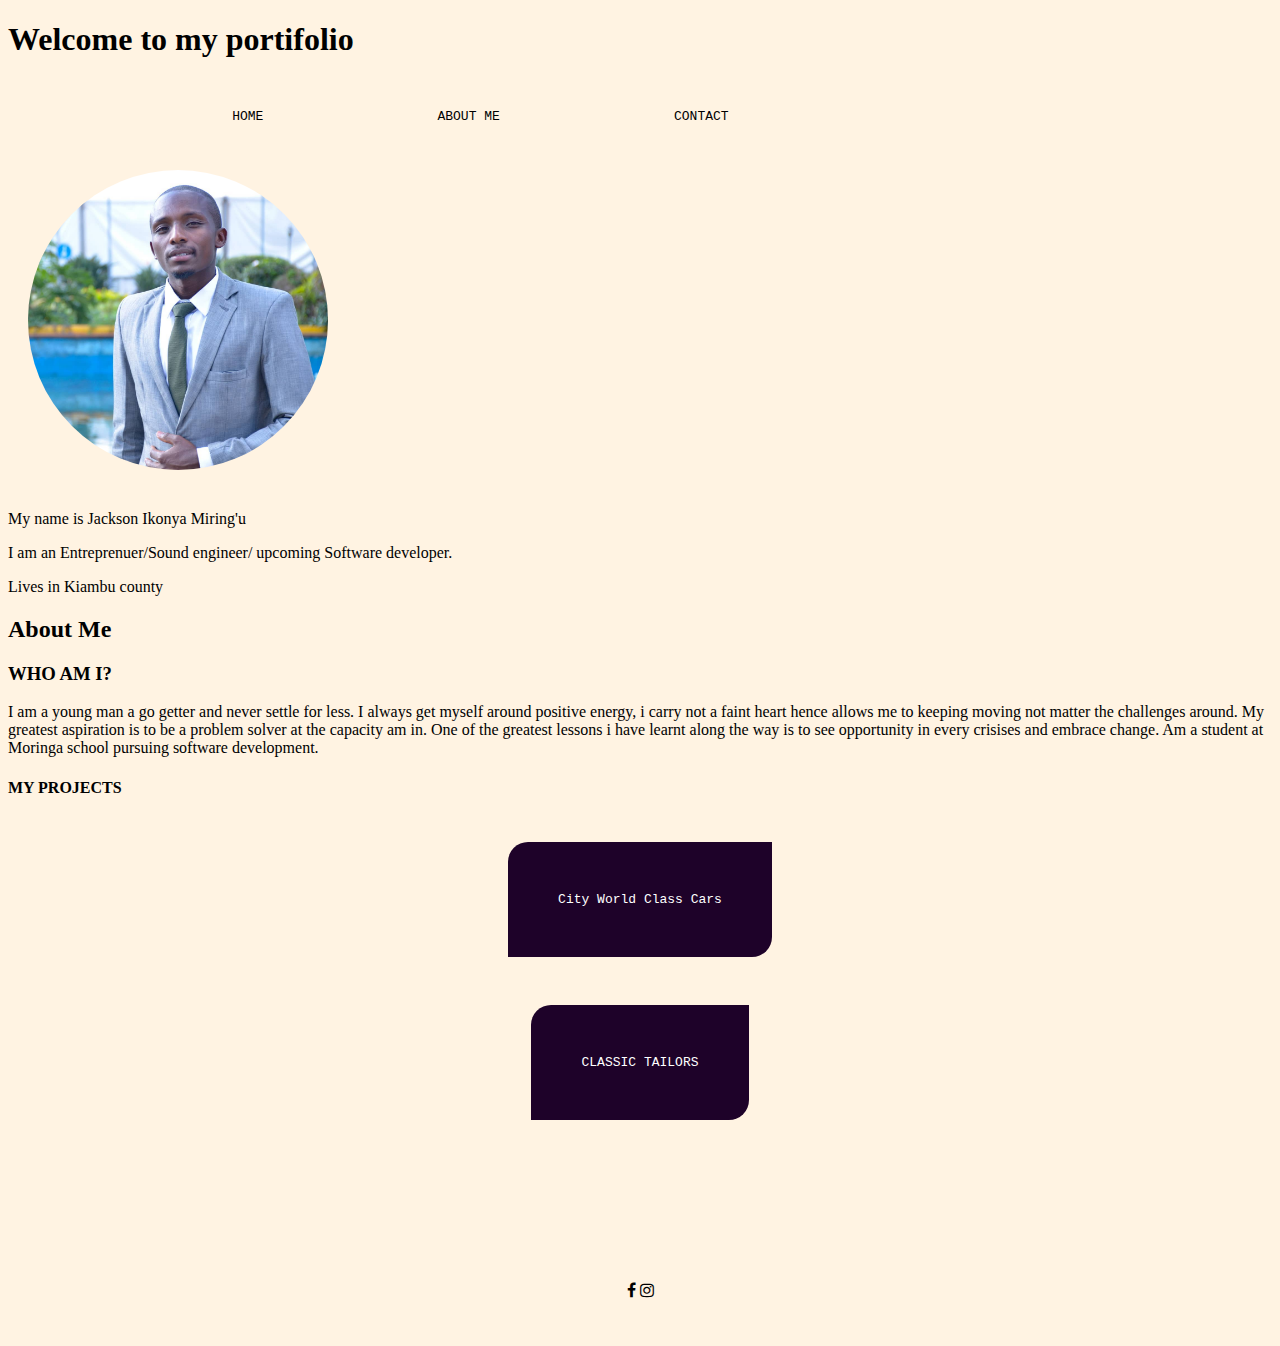
==== index.html @ db62a5d7 "new changes in about.html and contact.html" ====
<!DOCTYPE html>
<html lang="en">
<head>
    <meta charset="UTF-8">
    <meta name="viewport" content="width=device-width, initial-scale=1.0">
    <title>Portifolio</title>
    <link rel="stylesheet" href="https://cdnjs.cloudflare.com/ajax/libs/font-awesome/4.7.0/css/font-awesome.min.css">
    <link rel="stylesheet" href="./Style.css/styles.css" type="text/css">
    <!-- <script src="https://stackpath.bootstrapcdn.com/font-awesome/4.7.0/css/font-awesome.min.css" crossorigin="anonymous"></script> -->

    <!-- <script src="https://kit.fontawesome.com/01ffbd653d.js" crossorigin="anonymous"></script> -->
</head>
<body>
    <h1>Welcome to my portifolio</h1>
    <nav>
        <ul>
            <li><a href="index.html">HOME</a></li>
            <li><a href="./html/about.html">ABOUT ME</a></li>
            <li><a href="./html/Contact.html">CONTACT</a></li>
        </ul>
    </nav>
    <img src="/Portfolio images/profile.jpg" alt="profile" width="380">
    <div class="intro">
        <p>
            <p>My name is Jackson Ikonya Miring'u</p>
            <p>I am an Entreprenuer/Sound engineer/ upcoming Software developer.</p>
            <p>Lives in Kiambu county</p>
           
        </p>
        
       
    </div>
    <div id="About me">
        <h2>About Me</h2>
        <h3>WHO AM I?</h3>
        <p>I am a young man a go getter and never settle for less. I always get myself around positive energy, i carry not a faint heart hence allows me to keeping moving not matter the challenges around. My greatest aspiration is to be a problem solver at the capacity am in. One of the greatest lessons i have learnt along the way is to see opportunity in every crisises and embrace change. Am a student at Moringa school pursuing software development. </p>
           
    </div>
    <div id="projects">
        <h4>MY PROJECTS</h4>
        <li><a href="https://jackson-coder-arch.github.io/Car-bazaar/">City World Class Cars</a></li>
        <li><a href="https://jackson-coder-arch.github.io/Classic-Tailors/">CLASSIC TAILORS</a></li>
    </div>
    
    <footer>
         
        <a href="https://www.facebook.com/profile.php?id=100008284110666" target="_blank"><i class="fa fa-facebook" aria-hidden="true"></i></a>
        <a href="https://www.instagram.com/jackson_ikonya/" target="_blank"><i class="fa fa-instagram" aria-hidden="true"></i></a>

    
</footer>
   
    
</body>

</html>
---- Style.css/styles.css ----
body{
    background-color: #fff3e2;
}
footer{
    padding: 3%;
    text-align: center;
    margin-top: 100px;
}
#project>li{
    padding: 10%;
    margin: 60%;
    text-align: center;
    display: block;
}
#projects li{
    display: flex;
    justify-content: space-evenly;
    padding: 4px;

}
#projects>li>a{
    margin:20px;
    background-color: rgb(30, 2, 41);
    color: white;
    padding: 50px;
    border-radius: 20px 0;
    
}
nav{
    
    padding: 10px;
    width: 70%;
}
ul{
    display: flex;
    justify-content: space-evenly;
    

}
li{
    list-style: none;
    
}
a{
   color: black;
   text-decoration: none;
   font-family: monospace;
}
a:hover{
    color: lightsteelblue
   padding: 10px;
width: 100%;
}
img{
    width: 300px;
    border-radius: 50%;
    padding: 20px;
}
#project li{
    border-radius: 25px;
  background: url(paper.gif);
  background-position: left top;
  background-repeat: repeat;
  padding: 20px;
  width: 200px;
  height: 150px;
}
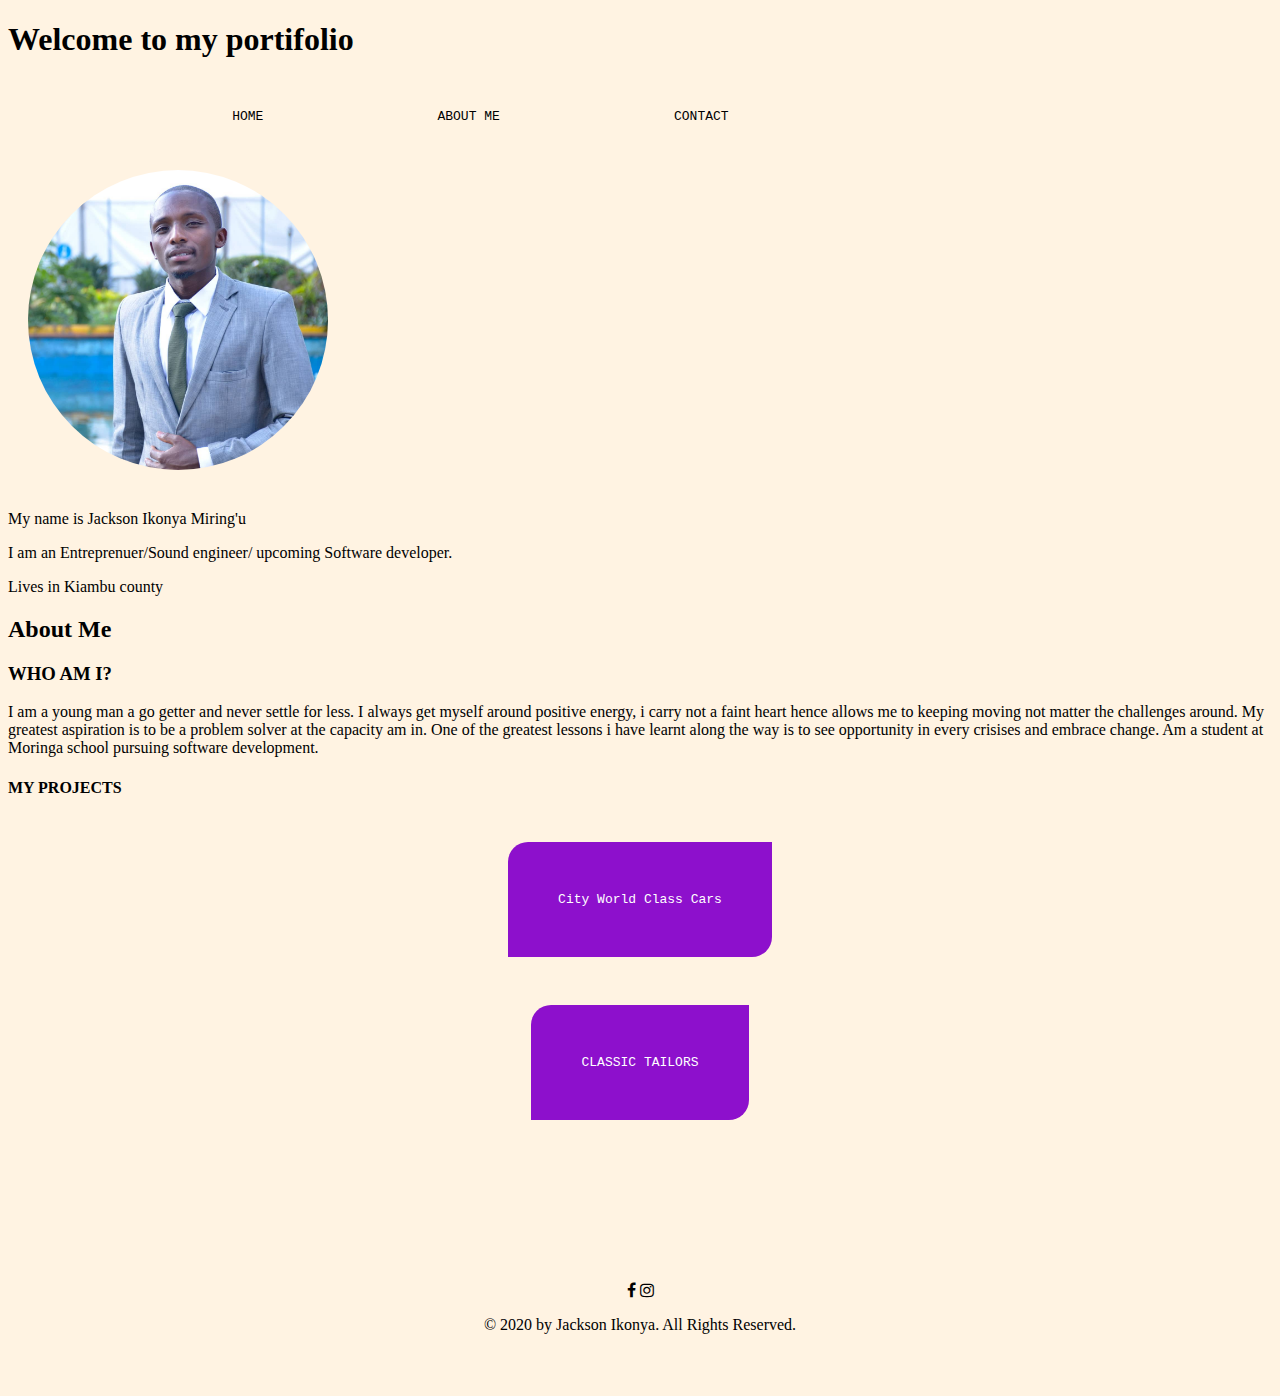
==== commit 371deb72: "addittion of read.md and copy right" ====
--- a/index.html
+++ b/index.html
@@ -5,7 +5,7 @@
     <meta name="viewport" content="width=device-width, initial-scale=1.0">
     <title>Portifolio</title>
     <link rel="stylesheet" href="https://cdnjs.cloudflare.com/ajax/libs/font-awesome/4.7.0/css/font-awesome.min.css">
-    <link rel="stylesheet" href="./Style.css/styles.css" type="text/css">
+    <link rel="stylesheet" href="/css/styles.css" type="text/css">
     <!-- <script src="https://stackpath.bootstrapcdn.com/font-awesome/4.7.0/css/font-awesome.min.css" crossorigin="anonymous"></script> -->
 
     <!-- <script src="https://kit.fontawesome.com/01ffbd653d.js" crossorigin="anonymous"></script> -->
@@ -46,6 +46,7 @@
          
         <a href="https://www.facebook.com/profile.php?id=100008284110666" target="_blank"><i class="fa fa-facebook" aria-hidden="true"></i></a>
         <a href="https://www.instagram.com/jackson_ikonya/" target="_blank"><i class="fa fa-instagram" aria-hidden="true"></i></a>
+        <p>&#169; 2020 by Jackson Ikonya. All Rights Reserved.</p>
 
     
 </footer>
--- a/css/styles.css
+++ b/css/styles.css
@@ -0,0 +1,67 @@
+body{
+    background-color: #fff3e2;
+}
+footer{
+    padding: 3%;
+    text-align: center;
+    margin-top: 100px;
+}
+#project>li{
+    padding: 10%;
+    margin: 60%;
+    text-align: center;
+    display: block;
+}
+#projects li{
+    display: flex;
+    justify-content: space-evenly;
+    padding: 4px;
+
+}
+#projects>li>a{
+    margin:20px;
+    background-color: rgb(141, 16, 204);
+    color: white;
+    padding: 50px;
+    border-radius: 20px 0;
+    
+}
+nav{
+    
+    padding: 10px;
+    width: 70%;
+}
+ul{
+    display: flex;
+    justify-content: space-evenly;
+    
+
+}
+li{
+    list-style: none;
+    
+}
+a{
+   color: black;
+   text-decoration: none;
+   font-family: monospace;
+}
+a:hover{
+    color: lightsteelblue
+   padding: 10px;
+width: 100%;
+}
+img{
+    width: 300px;
+    border-radius: 50%;
+    padding: 20px;
+}
+#project li{
+    border-radius: 25px;
+  background: url(paper.gif);
+  background-position: left top;
+  background-repeat: repeat;
+  padding: 20px;
+  width: 200px;
+  height: 150px;
+}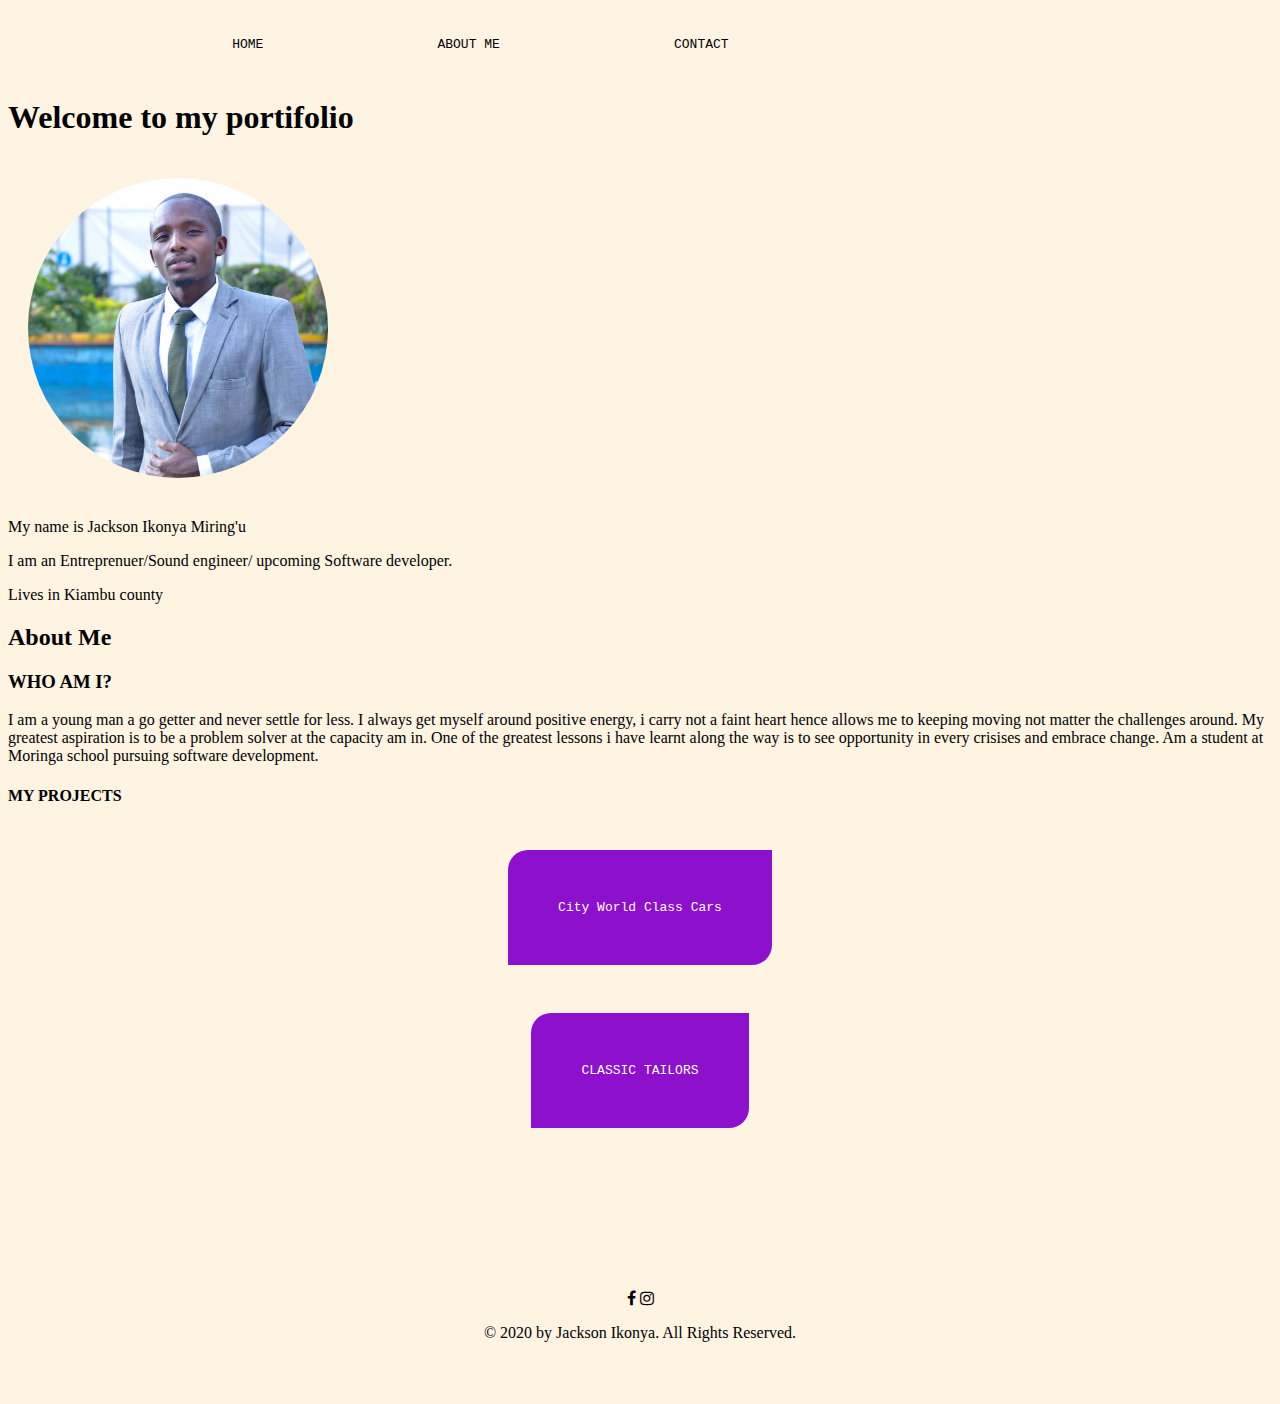
==== commit 8eb2ba99: "contact changes and about me" ====
--- a/index.html
+++ b/index.html
@@ -11,7 +11,7 @@
     <!-- <script src="https://kit.fontawesome.com/01ffbd653d.js" crossorigin="anonymous"></script> -->
 </head>
 <body>
-    <h1>Welcome to my portifolio</h1>
+    
     <nav>
         <ul>
             <li><a href="index.html">HOME</a></li>
@@ -19,6 +19,7 @@
             <li><a href="./html/Contact.html">CONTACT</a></li>
         </ul>
     </nav>
+    <h1>Welcome to my portifolio</h1>
     <img src="/Portfolio images/profile.jpg" alt="profile" width="380">
     <div class="intro">
         <p>
--- a/css/styles.css
+++ b/css/styles.css
@@ -47,9 +47,9 @@
    font-family: monospace;
 }
 a:hover{
-    color: lightsteelblue
-   padding: 10px;
-width: 100%;
+    color: rgb(103, 147, 206);
+    padding: 10px;
+width:9%;
 }
 img{
     width: 300px;
